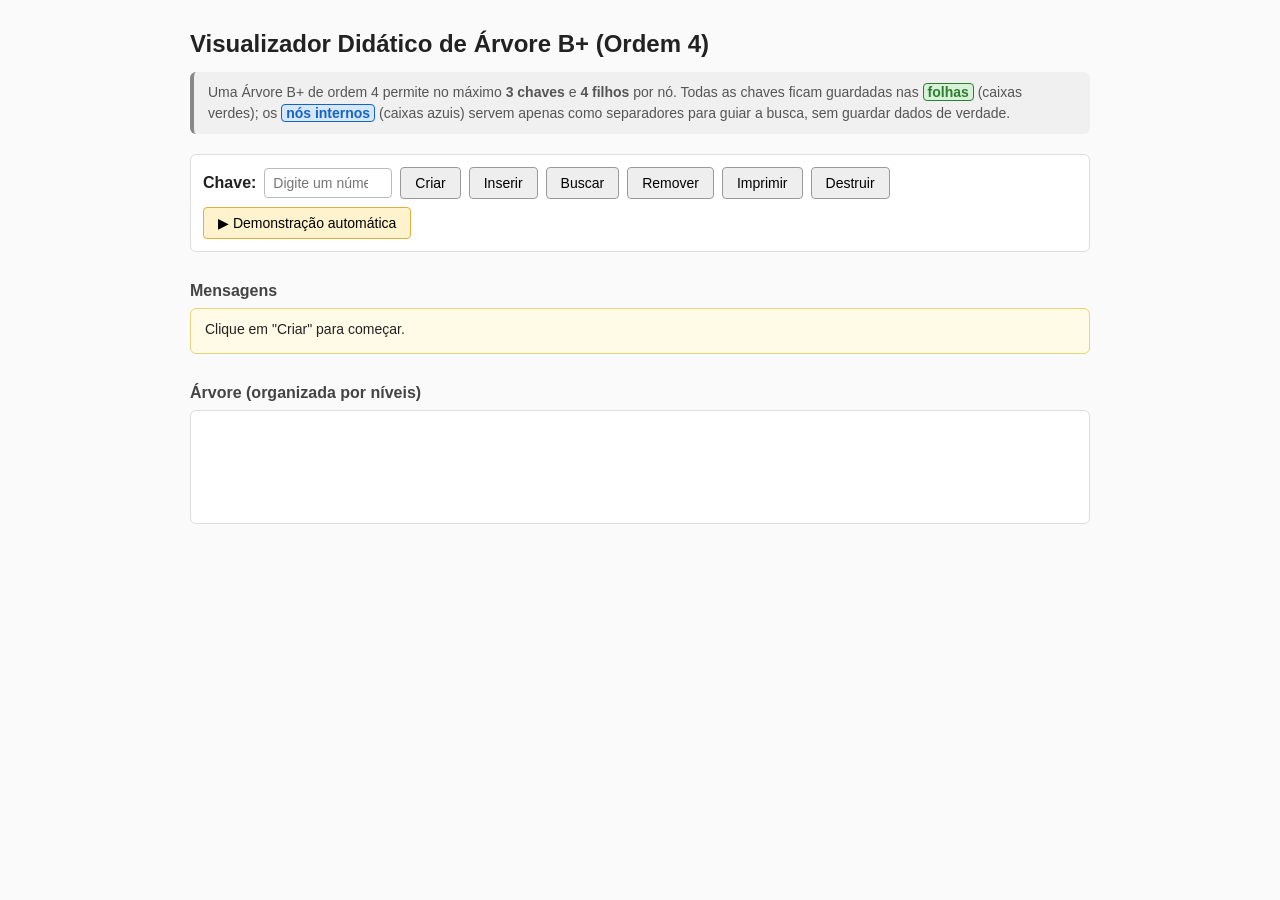
==== index.html @ 1d12cab4 "Add files via upload" ====
<!DOCTYPE html>
<html lang="pt-br">
<head>
  <meta charset="UTF-8">
  <meta name="viewport" content="width=device-width, initial-scale=1.0">
  <title>Visualizador Didático de Árvore B+ (Ordem 4)</title>
  <link rel="stylesheet" href="style.css">
</head>
<body>

  <h1>Visualizador Didático de Árvore B+ (Ordem 4)</h1>

  <p class="explicacao">
    Uma Árvore B+ de ordem 4 permite no máximo <strong>3 chaves</strong> e <strong>4 filhos</strong> por nó.
    Todas as chaves ficam guardadas nas <span class="marcador-folha">folhas</span> (caixas verdes);
    os <span class="marcador-interno">nós internos</span> (caixas azuis) servem apenas como
    separadores para guiar a busca, sem guardar dados de verdade.
  </p>

  <!-- Área de controles: campo de texto e botões para cada operação da árvore -->
  <div class="controles">
    <label for="campo-chave">Chave:</label>
    <input type="number" id="campo-chave" placeholder="Digite um número">

    <button onclick="botaoCriar()">Criar</button>
    <button onclick="botaoInserir()">Inserir</button>
    <button onclick="botaoBuscar()">Buscar</button>
    <button onclick="botaoRemover()">Remover</button>
    <button onclick="botaoImprimir()">Imprimir</button>
    <button onclick="botaoDestruir()">Destruir</button>
    <button id="botao-demo" onclick="rodarDemonstracao()">▶ Demonstração automática</button>
  </div>

  <!-- Área onde as mensagens de resultado de cada operação são exibidas -->
  <h2>Mensagens</h2>
  <div id="area-mensagens">Clique em "Criar" para começar.</div>

  <!-- Área onde a árvore é desenhada, nível por nível, usando apenas divs -->
  <h2>Árvore (organizada por níveis)</h2>
  <div id="area-arvore"></div>

  <script src="script.js"></script>
</body>
</html>
---- style.css ----
/* ===================================================================
   Estilo simples e claro para o visualizador didático de Árvore B+.
   Nenhuma imagem, nenhum framework, apenas CSS puro.
   =================================================================== */

body {
  font-family: Arial, Helvetica, sans-serif;
  max-width: 900px;
  margin: 30px auto;
  padding: 0 20px;
  background-color: #fafafa;
  color: #222;
}

h1 {
  font-size: 24px;
  margin-bottom: 6px;
}

h2 {
  font-size: 16px;
  margin-top: 30px;
  margin-bottom: 8px;
  color: #444;
}

.explicacao {
  font-size: 14px;
  line-height: 1.5;
  color: #555;
  background-color: #f0f0f0;
  padding: 10px 14px;
  border-radius: 6px;
  border-left: 4px solid #888;
}

/* Pequenos "selos" coloridos usados dentro do texto explicativo,
   para já ensinar o significado das cores antes de olhar a árvore. */
.marcador-folha {
  background-color: #d7f3d7;
  border: 1px solid #2e7d32;
  color: #2e7d32;
  padding: 0 4px;
  border-radius: 4px;
  font-weight: bold;
}

.marcador-interno {
  background-color: #d6e6fb;
  border: 1px solid #1565c0;
  color: #1565c0;
  padding: 0 4px;
  border-radius: 4px;
  font-weight: bold;
}

/* ---------- Área de controles (input + botões) ---------- */

.controles {
  display: flex;
  flex-wrap: wrap;
  align-items: center;
  gap: 8px;
  margin-top: 20px;
  padding: 12px;
  background-color: #fff;
  border: 1px solid #ddd;
  border-radius: 6px;
}

.controles label {
  font-weight: bold;
}

#campo-chave {
  width: 110px;
  padding: 6px 8px;
  font-size: 14px;
  border: 1px solid #bbb;
  border-radius: 4px;
}

button {
  padding: 7px 14px;
  font-size: 14px;
  border: 1px solid #999;
  border-radius: 4px;
  background-color: #eeeeee;
  cursor: pointer;
}

button:hover {
  background-color: #dddddd;
}

#botao-demo {
  background-color: #fff3cd;
  border-color: #e0b03e;
}

#botao-demo:hover {
  background-color: #ffe9a8;
}

/* ---------- Área de mensagens ---------- */

#area-mensagens {
  min-height: 20px;
  padding: 12px 14px;
  background-color: #fffbe6;
  border: 1px solid #e6d47a;
  border-radius: 6px;
  font-size: 14px;
}

/* ---------- Área da árvore ---------- */

#area-arvore {
  min-height: 80px;
  padding: 16px;
  background-color: #ffffff;
  border: 1px solid #ddd;
  border-radius: 6px;
}

/* Cada nível da árvore é uma linha (uma div "linha-nivel"),
   com os nós daquele nível lado a lado, centralizados. */
.linha-nivel {
  display: flex;
  justify-content: center;
  gap: 14px;
  margin-bottom: 26px;
}

/* Caixa de um nó FOLHA: onde as chaves realmente ficam guardadas. */
.no-folha {
  min-width: 70px;
  padding: 10px 12px;
  background-color: #e8f8e8;
  border: 2px solid #2e7d32;
  border-radius: 6px;
  font-family: "Courier New", monospace;
  font-size: 15px;
  text-align: center;
}

/* Caixa de um nó INTERNO: apenas separadores, não guarda dados reais. */
.no-interno {
  min-width: 70px;
  padding: 10px 12px;
  background-color: #e8f0fc;
  border: 2px solid #1565c0;
  border-radius: 6px;
  font-family: "Courier New", monospace;
  font-size: 15px;
  text-align: center;
}
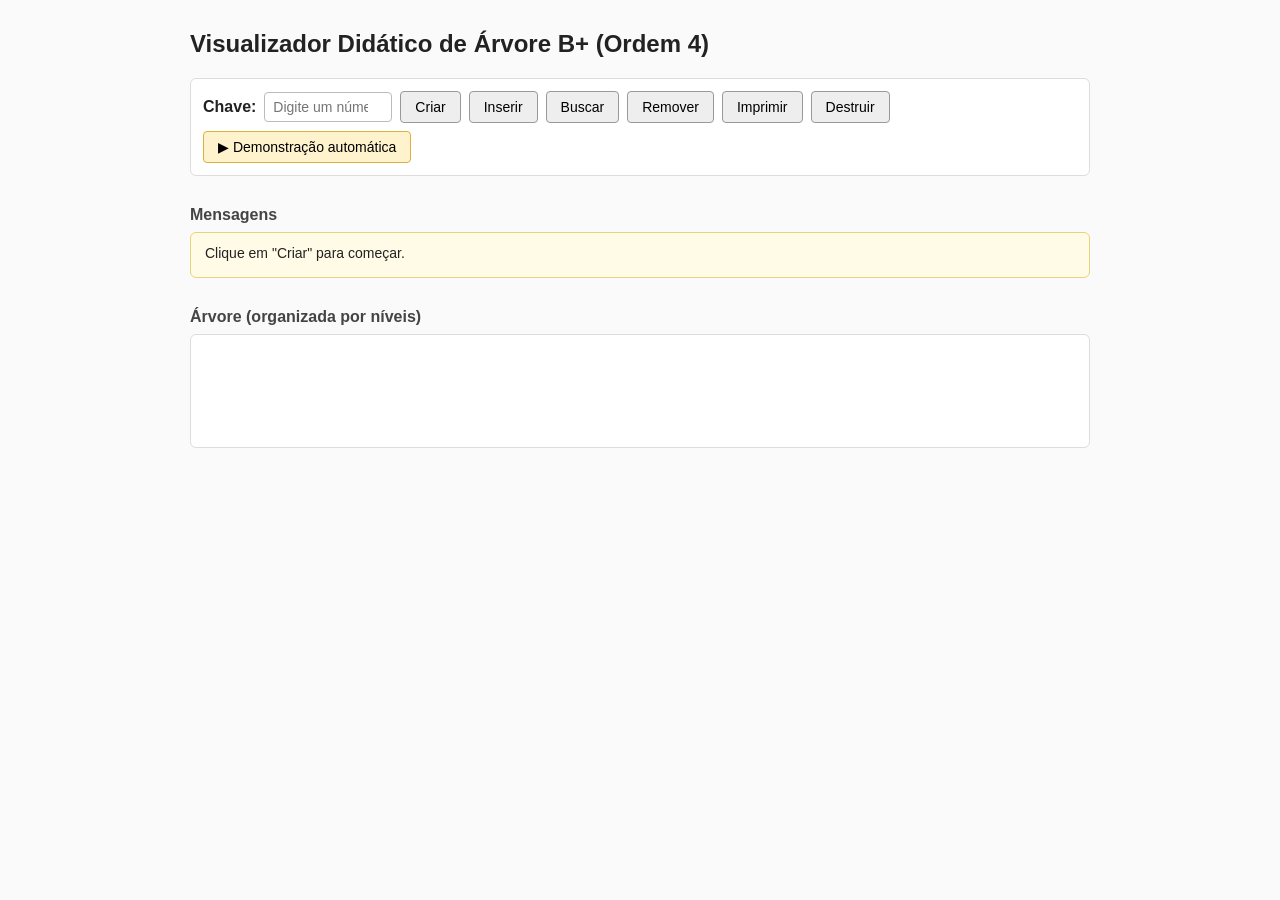
==== commit 65f89373: "Alterações" ====
--- a/index.html
+++ b/index.html
@@ -9,13 +9,6 @@
 <body>
 
   <h1>Visualizador Didático de Árvore B+ (Ordem 4)</h1>
-
-  <p class="explicacao">
-    Uma Árvore B+ de ordem 4 permite no máximo <strong>3 chaves</strong> e <strong>4 filhos</strong> por nó.
-    Todas as chaves ficam guardadas nas <span class="marcador-folha">folhas</span> (caixas verdes);
-    os <span class="marcador-interno">nós internos</span> (caixas azuis) servem apenas como
-    separadores para guiar a busca, sem guardar dados de verdade.
-  </p>
 
   <!-- Área de controles: campo de texto e botões para cada operação da árvore -->
   <div class="controles">
--- a/style.css
+++ b/style.css
@@ -1,8 +1,3 @@
-/* ===================================================================
-   Estilo simples e claro para o visualizador didático de Árvore B+.
-   Nenhuma imagem, nenhum framework, apenas CSS puro.
-   =================================================================== */
-
 body {
   font-family: Arial, Helvetica, sans-serif;
   max-width: 900px;
@@ -24,15 +19,6 @@
   color: #444;
 }
 
-.explicacao {
-  font-size: 14px;
-  line-height: 1.5;
-  color: #555;
-  background-color: #f0f0f0;
-  padding: 10px 14px;
-  border-radius: 6px;
-  border-left: 4px solid #888;
-}
 
 /* Pequenos "selos" coloridos usados dentro do texto explicativo,
    para já ensinar o significado das cores antes de olhar a árvore. */
